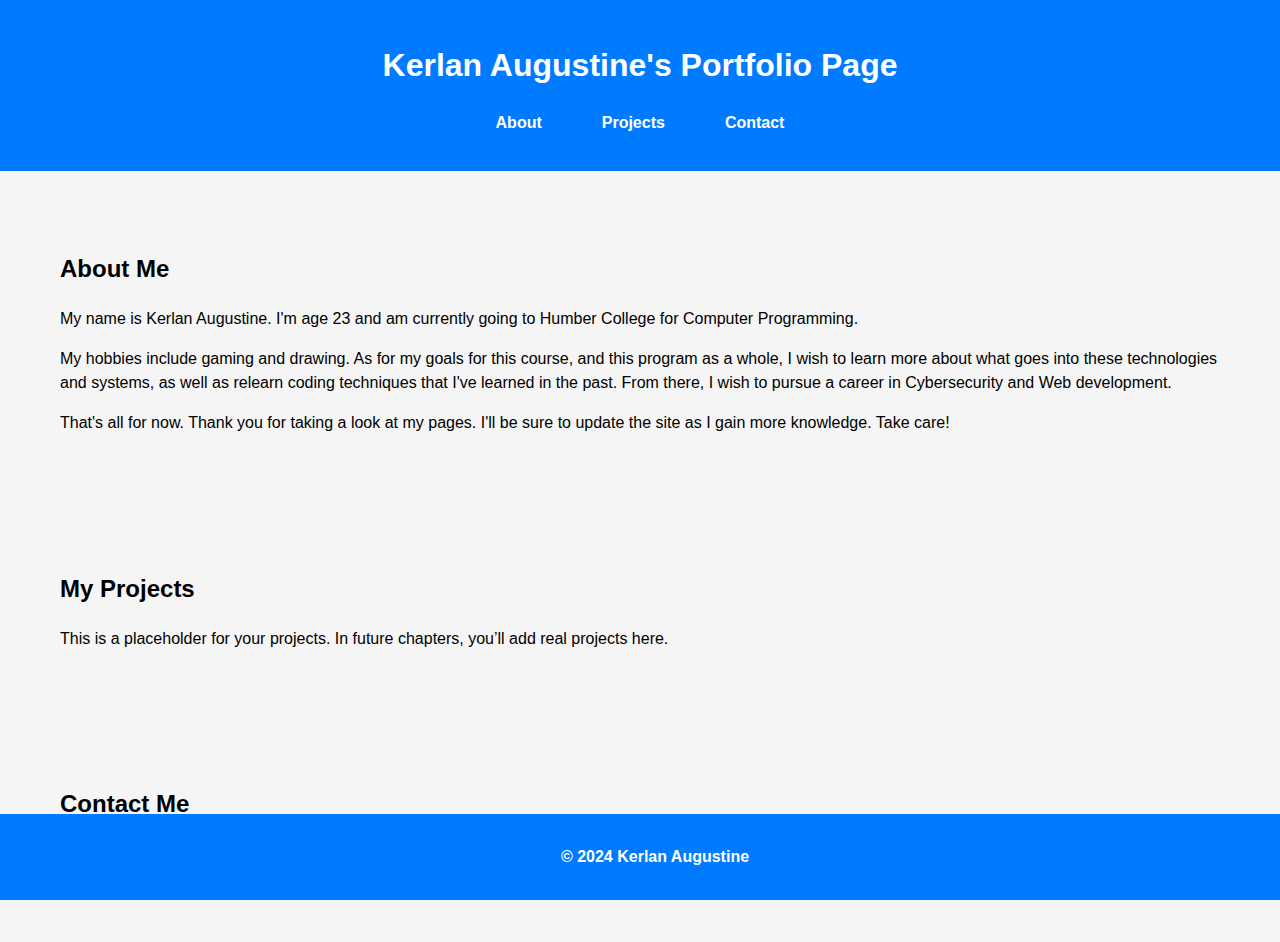
==== index.html @ e6295149 "Initial commit - basic HTML and CSS structure" ====
<!DOCTYPE html>
<html lang="en">
<head>
    <meta charset="UTF-8">
    <meta name="viewport" content="width=device-width, initial-scale=1.0">
    <title>My Portfolio</title>

    <link rel="stylesheet" href="css/style.css">

</head>
<body>
    <!-- Header Section -->
    <header>
        <h1>Kerlan Augustine's Portfolio Page</h1>
        <nav>
            <ul>
                <li><a href="#about">About</a></li>
                <li><a href="#projects">Projects</a></li>
                <li><a href="#contact">Contact</a></li>
            </ul>
        </nav>
    </header>

    <!-- About Section -->
    <section id="about">
        <h2>About Me</h2>
        <p>My name is Kerlan Augustine. I'm age 23 and am currently going to Humber College for Computer Programming.</p>
    <p>My hobbies include gaming and drawing. As for my goals for this course, and this program as a whole, I wish to learn more about what goes into these technologies and systems, as well as relearn coding techniques that I've learned in the past. From there, I wish to pursue a career in Cybersecurity and Web development.</p>
    <p>That's all for now. Thank you for taking a look at my pages. I'll be sure to update the site as I gain more knowledge. Take care!</p>
   </p>
    </section>

    <!-- Projects Section -->
    <section id="projects">
        <h2>My Projects</h2>
        <p>This is a placeholder for your projects. In future chapters, you’ll add real projects here.</p>
    </section>

    <!-- Contact Section -->
    <section id="contact">
        <h2>Contact Me</h2>
        <p>In the future, this will be a contact form. For now, just leave this as a placeholder.</p>
    </section>

    <!-- Footer Section -->
    <footer>
        <p>&copy; 2024 Kerlan Augustine</p>
    </footer>
</body>
</html>
---- css/style.css ----
/* General Styles */
body {
    font-family: "Roboto", sans-serif;
    margin: 0;
    padding: 0;
    line-height: 1.5;
    background-color: #f5f5f5; /* Lighter gray background */
  }
  
  header {
    background-color: #007bff; /* Blue */
    color: white;
    padding: 20px;
    text-align: center;
    font-weight: bold;
  }
  
  nav ul {
    list-style: none;
    padding: 0;
    display: flex;
    justify-content: center;
  }
  
  nav ul li {
    margin: 0 15px;
  }
  
  nav ul li a {
    color: white;
    text-decoration: none;
    font-weight: bold;
    padding: 10px 15px;
    border-radius: 5px;
  }
  
  nav ul li a:hover {
    background-color: #0062cc;
  }
  
  section {
    padding: 40px;
    margin: 20px;
  }
  
  footer {
    background-color: #007bff;
    color: white;
    text-align: center;
    padding: 15px;
    position: fixed;
    bottom: 0;
    width: 100%;
    font-weight: bold;
  }
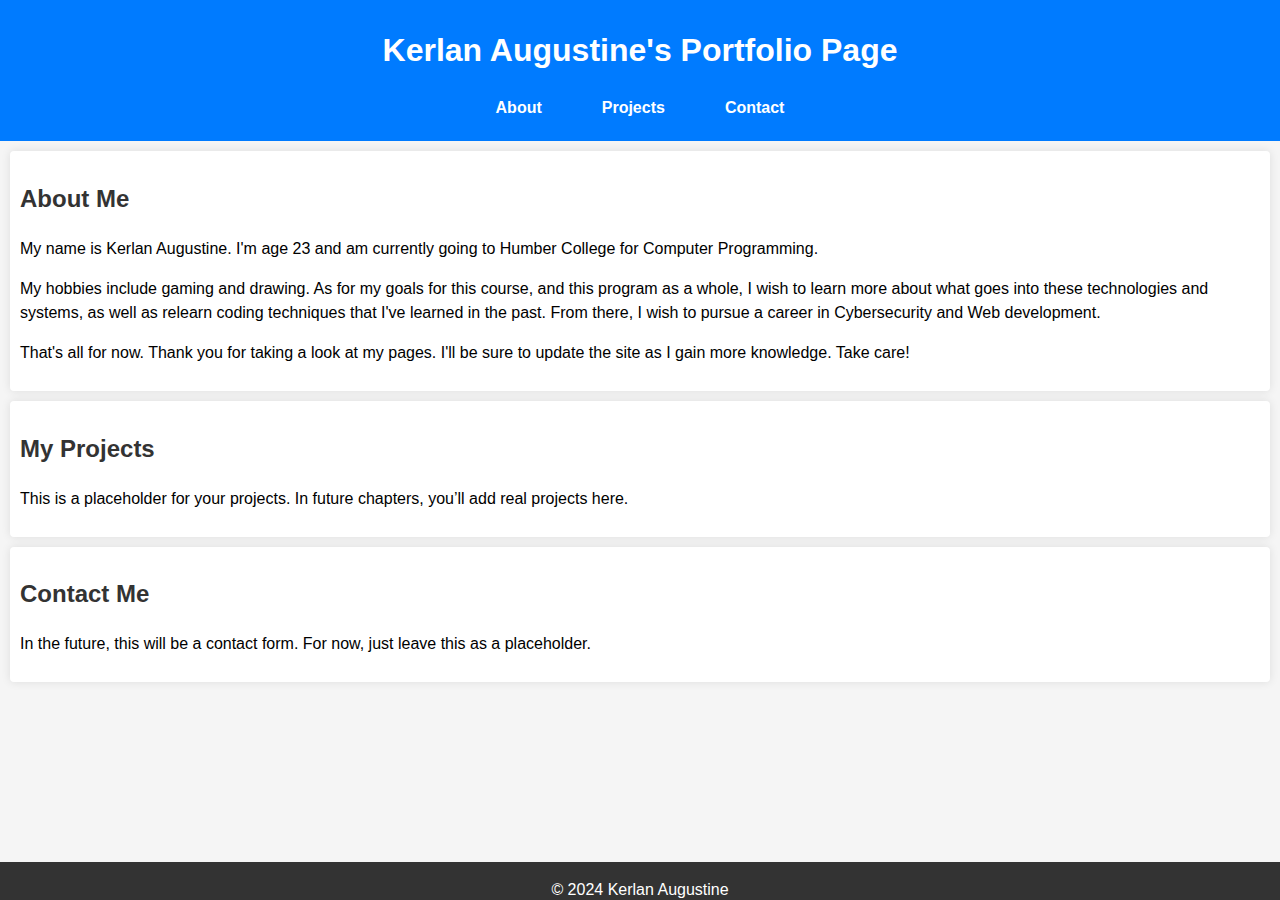
==== commit 9236e6d0: "added projects.html, added javascript functionality" ====
--- a/index.html
+++ b/index.html
@@ -4,7 +4,7 @@
     <meta charset="UTF-8">
     <meta name="viewport" content="width=device-width, initial-scale=1.0">
     <title>My Portfolio</title>
-
+    <script src="script.js" defer></script>
     <link rel="stylesheet" href="css/style.css">
 
 </head>
@@ -15,7 +15,7 @@
         <nav>
             <ul>
                 <li><a href="#about">About</a></li>
-                <li><a href="#projects">Projects</a></li>
+                <li><a href="projects.html">Projects</a></li>
                 <li><a href="#contact">Contact</a></li>
             </ul>
         </nav>
@@ -46,5 +46,7 @@
     <footer>
         <p>&copy; 2024 Kerlan Augustine</p>
     </footer>
+
+
 </body>
 </html>
--- a/css/style.css
+++ b/css/style.css
@@ -10,7 +10,7 @@
   header {
     background-color: #007bff; /* Blue */
     color: white;
-    padding: 20px;
+    padding: 5px;
     text-align: center;
     font-weight: bold;
   }
@@ -39,17 +39,44 @@
   }
   
   section {
-    padding: 40px;
-    margin: 20px;
+    padding: 10px;
+    margin: 10px;
+    background-color: white;
+    border-radius: 4px;
+    box-shadow: 0 0 10px rgba(0, 0, 0, 0.1);
+}
+
+h2 {
+    color: #333;
+}
+
+  
+  
+footer {
+  background-color: #333;
+  color: white;
+  text-align: center;
+  padding: -10px;
+  position: fixed;
+  width: 100%;
+  bottom: -2%;
+}
+
+
+/* Media Queries for Mobile Devices */
+@media only screen and (max-width: 600px) {
+  header, footer {
+      padding: -15px;
   }
-  
-  footer {
-    background-color: #007bff;
-    color: white;
-    text-align: center;
-    padding: 15px;
-    position: fixed;
-    bottom: 0;
-    width: 100%;
-    font-weight: bold;
-  }+
+  nav ul li {
+      display: block;
+      text-align: center;
+      margin: 5px 0;
+  }
+
+  section {
+      padding: 10px;
+      margin: 10px;
+  }
+}
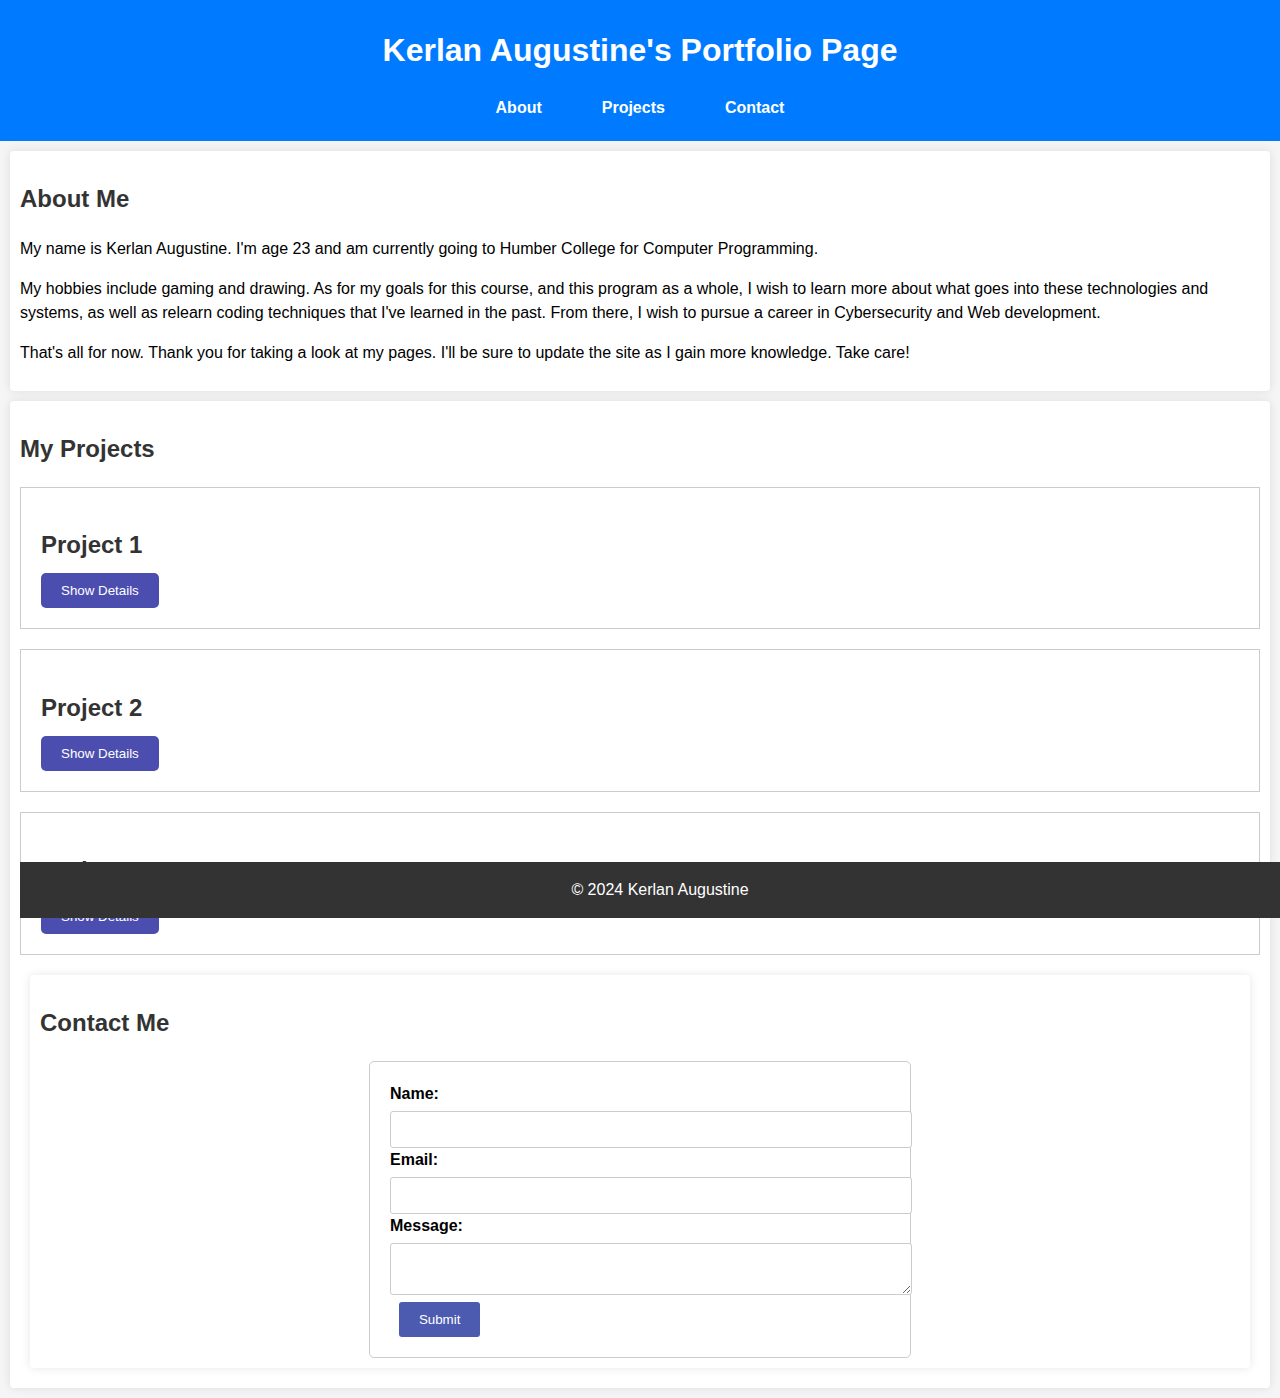
==== commit cd8a0ee4: "Added initial form structure and form validation, updated css, updated projects section" ====
--- a/index.html
+++ b/index.html
@@ -15,7 +15,7 @@
         <nav>
             <ul>
                 <li><a href="#about">About</a></li>
-                <li><a href="projects.html">Projects</a></li>
+                <li><a href="#projects">Projects</a></li>
                 <li><a href="#contact">Contact</a></li>
             </ul>
         </nav>
@@ -33,13 +33,54 @@
     <!-- Projects Section -->
     <section id="projects">
         <h2>My Projects</h2>
-        <p>This is a placeholder for your projects. In future chapters, you’ll add real projects here.</p>
-    </section>
+        <div class="project">
+            <h2>Project 1</h2>
+            <button class="show-details">Show Details</button>
+            <div class="details">
+                </div>
+        </div>
+    
+    
+        <div class="project">
+            <h2>Project 2</h2>
+            <button class="show-details">Show Details</button>
+            <div class="details">
+                </div>
+        </div>
+    
+    
+        <div class="project">
+            <h2>Project 3</h2>
+            <button class="show-details">Show Details</button>
+            <div class="details">
+                </div>
+        </div>
 
     <!-- Contact Section -->
     <section id="contact">
         <h2>Contact Me</h2>
-        <p>In the future, this will be a contact form. For now, just leave this as a placeholder.</p>
+        <form id="myForm">
+            <div>
+                <label for="name">Name:</label>
+                <input type="text" id="name" name="name" required>
+                <span class="error-message" id="nameError"></span>
+            </div>
+        
+            <div>
+                <label for="email">Email:</label>
+                <input type="email" id="email" name="email" required>
+                <span class="error-message" id="emailError"></span>
+            </div>
+        
+            <div>
+                <label for="message">Message:</label>
+                <textarea id="message" name="message" required></textarea>
+                <span class="error-message" id="messageError"></span>
+            </div>   
+        
+        
+            <button type="submit">Submit</button>
+        </form>
     </section>
 
     <!-- Footer Section -->
--- a/css/style.css
+++ b/css/style.css
@@ -80,3 +80,69 @@
       margin: 10px;
   }
 }
+
+form {
+  max-width: 500px;
+  margin: 0 auto;
+  padding: 20px;
+  border: 1px solid #ccc;
+  border-radius: 5px;
+}
+
+label {
+  display: block;
+  margin-bottom: 5px;
+  font-weight: bold;
+}
+
+input[type="text"],
+input[type="email"],
+textarea {
+  width: 100%;
+  padding: 10px;
+  border: 1px solid #ccc;
+  border-radius: 3px;
+}
+
+textarea {
+  resize: vertical;
+}
+
+button[type="submit"] {
+  padding: 10px 20px;
+  background-color: #4c5baf;
+  color: white;
+  border: none;
+  border-radius: 3px;
+  cursor: pointer;
+}
+
+.error-message {
+  color: red;
+  font-size: 12px;
+  margin-bottom: 10px;
+}
+
+.project {
+  border: 1px solid #ccc;
+  padding: 20px;
+  margin-bottom: 20px;
+}
+
+.project h2 {
+  margin-bottom: 10px;
+}
+
+.project .show-details {
+  background-color: #4c4eaf;
+  color: white;
+  border: none;
+  padding: 10px 20px;
+  border-radius: 5px;
+  cursor: pointer;
+}
+
+.project .details {
+  display: none;
+  margin-top: 10px;
+}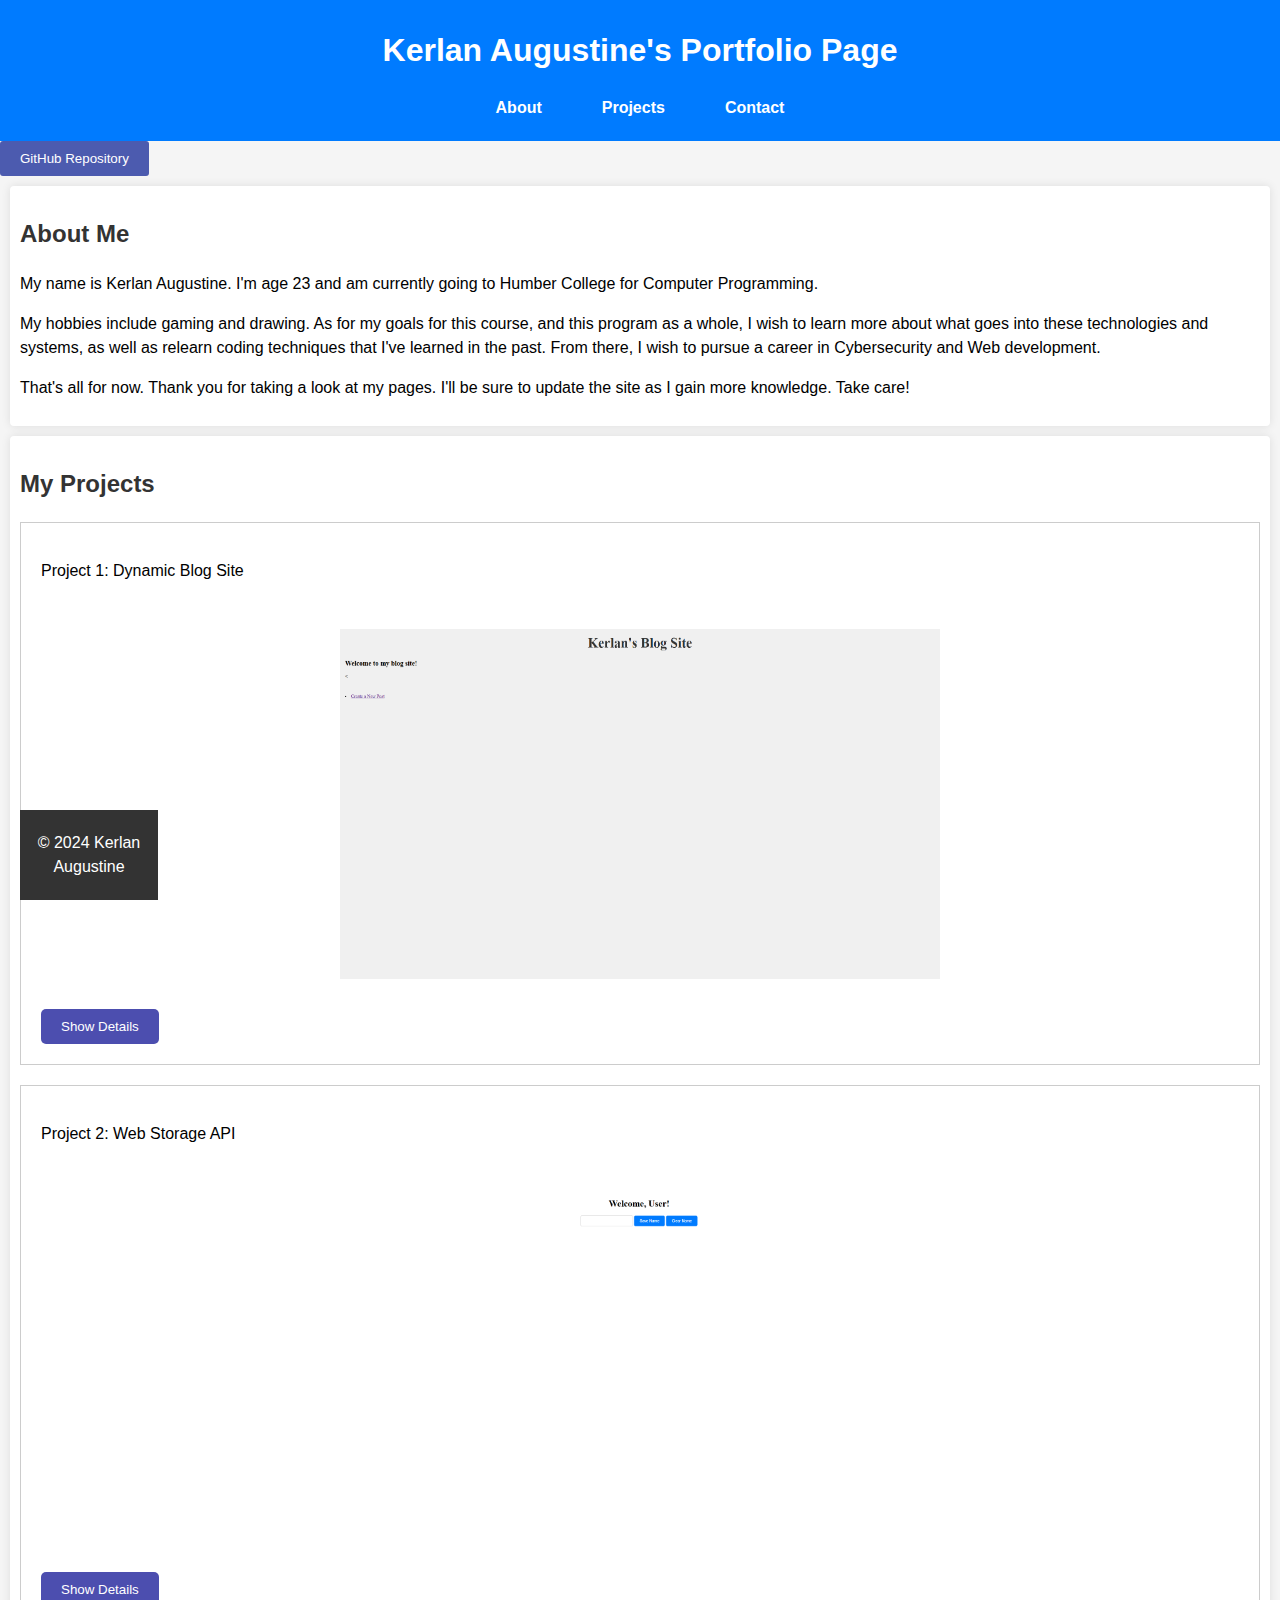
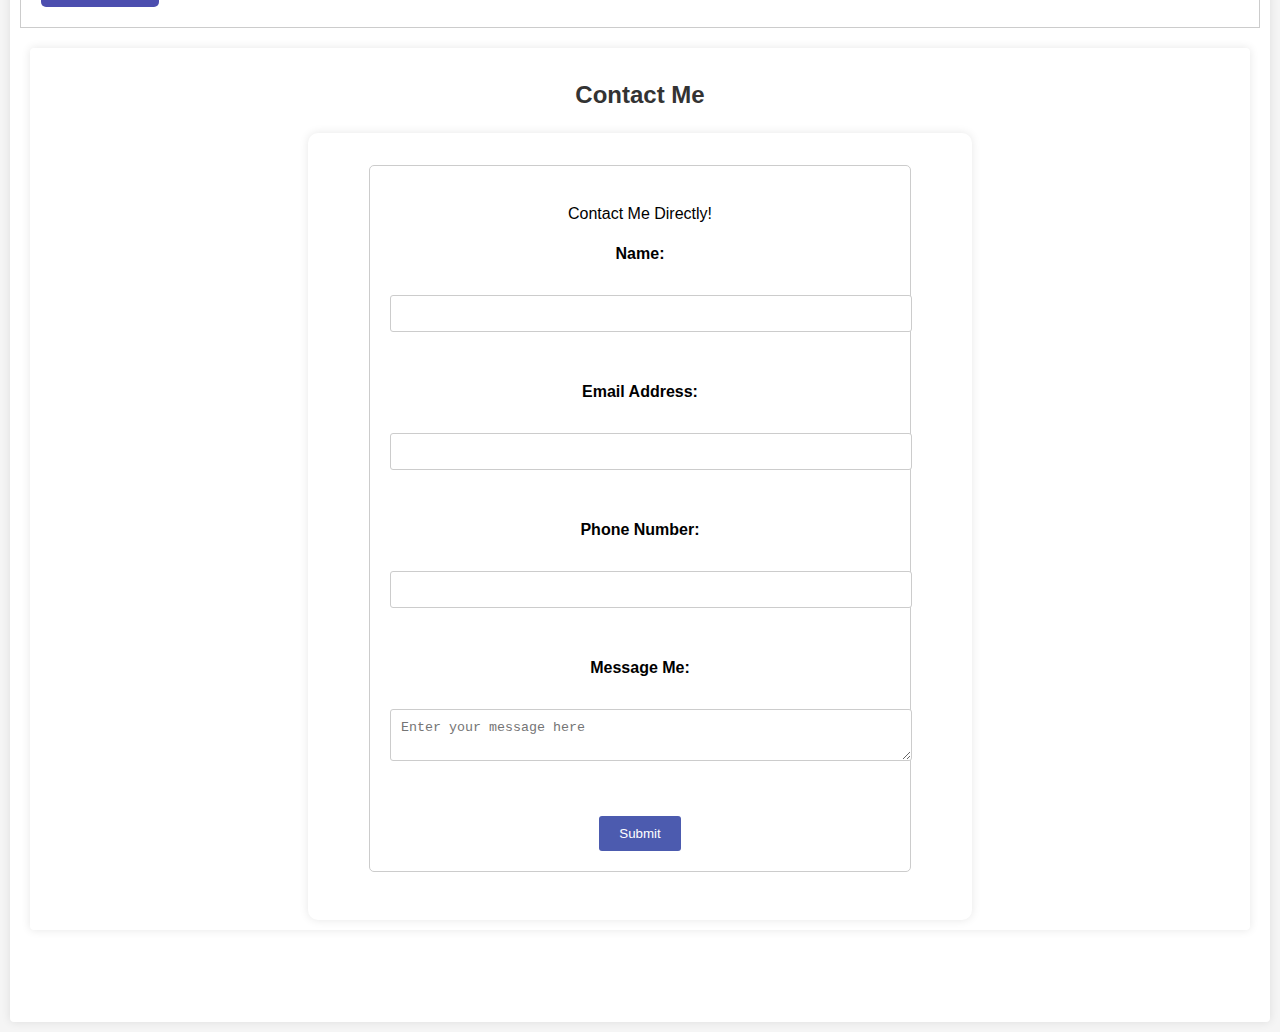
==== commit c5658061: "Updated html and css files" ====
--- a/index.html
+++ b/index.html
@@ -21,67 +21,85 @@
         </nav>
     </header>
 
+    <a href="https://github.com/KerlanHumber?tab=repositories" target="_blank">
+        <button type="gitLink">GitHub Repository</button>
+        </a>
+
     <!-- About Section -->
     <section id="about">
-        <h2>About Me</h2>
-        <p>My name is Kerlan Augustine. I'm age 23 and am currently going to Humber College for Computer Programming.</p>
+        <h2 id>About Me</h2>
+        <span id="typed"></span> <p id="aboutP">My name is Kerlan Augustine. I'm age 23 and am currently going to Humber College for Computer Programming.</p>
     <p>My hobbies include gaming and drawing. As for my goals for this course, and this program as a whole, I wish to learn more about what goes into these technologies and systems, as well as relearn coding techniques that I've learned in the past. From there, I wish to pursue a career in Cybersecurity and Web development.</p>
     <p>That's all for now. Thank you for taking a look at my pages. I'll be sure to update the site as I gain more knowledge. Take care!</p>
-   </p>
+   </p></span>
     </section>
 
     <!-- Projects Section -->
     <section id="projects">
-        <h2>My Projects</h2>
+        <h2 id>My Projects</h2>
+        
+        <div id="allProjects"></div>
         <div class="project">
-            <h2>Project 1</h2>
+            <p class="projectTitle">Project 1: Dynamic Blog Site</p>
+            <img class="projectImg" src="project1.png" alt="Image of the dynamic blog site">
             <button class="show-details">Show Details</button>
-            <div class="details">
+            <div class="details" style="display: none">
+                <p>A dynamic blog website I created that incorporates localStorage to store a saved blog title and content on one page, 
+                    and retrieve the data to display it on another page. Has edit and delete functions. 
+                    This project was designed to practice version control using git.
+
+                    <a href="https://kerlanhumber.github.io/dynamic-blog-website/" target="_blank">Link to this project</a></p>
+
+                </div>
+        </div>
+    
+        <div id="allProjects"></div>
+        <div class="project">
+            <p class="projectTitle">Project 2: Web Storage API</p>
+            <img class="projectImg" src="project2.png" alt="Image of the dynamic blog site">
+            <button class="show-details">Show Details</button>
+            <div class="details" style="display: none">
+                <p>I developed this website as an assignment for my web development class. It uses the HTML5 Web Storage API to save a user's name or username. 
+                    This project is a placeholder for a future project that may be more appealing.
+                    
+                <a href="https://kerlanhumber.github.io/storage-assignment/" target="_blank">Link to this project</a> </p>
                 </div>
         </div>
     
     
-        <div class="project">
-            <h2>Project 2</h2>
-            <button class="show-details">Show Details</button>
-            <div class="details">
-                </div>
-        </div>
-    
-    
-        <div class="project">
-            <h2>Project 3</h2>
-            <button class="show-details">Show Details</button>
-            <div class="details">
-                </div>
-        </div>
+        
 
     <!-- Contact Section -->
     <section id="contact">
-        <h2>Contact Me</h2>
-        <form id="myForm">
-            <div>
-                <label for="name">Name:</label>
-                <input type="text" id="name" name="name" required>
-                <span class="error-message" id="nameError"></span>
-            </div>
-        
-            <div>
-                <label for="email">Email:</label>
-                <input type="email" id="email" name="email" required>
-                <span class="error-message" id="emailError"></span>
-            </div>
-        
-            <div>
-                <label for="message">Message:</label>
-                <textarea id="message" name="message" required></textarea>
-                <span class="error-message" id="messageError"></span>
-            </div>   
+        <h2 id="contactH2">Contact Me</h2>
+        <div id="formDiv">
+        <form id="contactFormID" action="#" method="POST">
+        <p id="formTitle">Contact Me Directly!</p>
         
         
-            <button type="submit">Submit</button>
-        </form>
-    </section>
+        <label for="Name">Name:</label><br>
+        <input type="text" id="nameInput" name="name" required><br><br>
+        <span class="error" id="nameError"></span><br>
+
+        <label for="email">Email Address:</label><br>
+        <input type="email" id="emailInput" name="email" required><br><br>
+        <span class="error" id="emailError"></span><br>
+
+        <label for="phone">Phone Number:</label><br>
+        <input type="text" id="phoneInput" name="phone" minlength="7"><br><br>
+        <span class="error" id="phoneError"></span><br>
+
+        <label for="message">Message Me:</label><br>
+        <textarea form="contactFormID" id="messageInput" name="message" placeholder="Enter your message here" minlength="20"></textarea><br><br>
+        <span class="error" id="messageError"></span><br>
+
+        <button type="submit">Submit</button>
+    </form>
+
+    <p id="successMessage" class="success"></p>
+</div>
+
+</section><br><br><br>
 
     <!-- Footer Section -->
     <footer>
--- a/css/style.css
+++ b/css/style.css
@@ -1,148 +1,192 @@
 /* General Styles */
 body {
-    font-family: "Roboto", sans-serif;
-    margin: 0;
-    padding: 0;
-    line-height: 1.5;
-    background-color: #f5f5f5; /* Lighter gray background */
-  }
-  
-  header {
-    background-color: #007bff; /* Blue */
-    color: white;
-    padding: 5px;
-    text-align: center;
-    font-weight: bold;
-  }
-  
-  nav ul {
-    list-style: none;
-    padding: 0;
-    display: flex;
-    justify-content: center;
-  }
-  
-  nav ul li {
-    margin: 0 15px;
-  }
-  
-  nav ul li a {
-    color: white;
-    text-decoration: none;
-    font-weight: bold;
-    padding: 10px 15px;
-    border-radius: 5px;
-  }
-  
-  nav ul li a:hover {
-    background-color: #0062cc;
-  }
-  
-  section {
-    padding: 10px;
-    margin: 10px;
-    background-color: white;
-    border-radius: 4px;
-    box-shadow: 0 0 10px rgba(0, 0, 0, 0.1);
+  font-family: "Roboto", sans-serif;
+  margin: 0;
+  padding: 0;
+  line-height: 1.5;
+  background-color: #f5f5f5; /* Lighter gray background */
+}
+
+header {
+  background-color: #007bff; /* Blue */
+  color: white;
+  padding: 5px;
+  text-align: center;
+  font-weight: bold;
+}
+
+nav ul {
+  list-style: none;
+  padding: 0;
+  display: flex;
+  justify-content: center;
+}
+
+nav ul li {
+  margin: 0 15px;
+}
+
+nav ul li a {
+  color: white;
+  text-decoration: none;
+  font-weight: bold;
+  padding: 10px 15px;
+  border-radius: 5px;
+}
+
+nav ul li a:hover {
+  background-color: #0062cc;
+}
+
+section {
+  padding: 10px;
+  margin: 10px;
+  background-color: white;
+  border-radius: 4px;
+  box-shadow: 0 0 10px rgba(0, 0, 0, 0.1);
 }
 
 h2 {
-    color: #333;
+  color: #333;
 }
 
-  
-  
+
+
 footer {
-  background-color: #333;
+background-color: #333;
+color: white;
+text-align: center;
+padding: -10px;
+position: fixed;
+width: 100%;
+bottom: -2%;
+}
+
+#contact {
+  text-align: center;
+}
+
+#formDiv {
+  margin: 0 auto;
+  width: 50%;
+  padding: 2rem;
+  border-radius: 10px;
+  box-shadow: 0 0 10px rgba(0, 0, 0, 0.1);
+}
+
+footer {
   color: white;
   text-align: center;
-  padding: -10px;
+  padding: 5px;
   position: fixed;
-  width: 100%;
-  bottom: -2%;
+  width: 10%;
+  bottom: 0;
+}
+
+h5 {
+  font-size: var(--small-text-size);
 }
 
 
 /* Media Queries for Mobile Devices */
 @media only screen and (max-width: 600px) {
-  header, footer {
-      padding: -15px;
-  }
+header, footer {
+    padding: -15px;
+}
 
-  nav ul li {
-      display: block;
-      text-align: center;
-      margin: 5px 0;
-  }
+nav ul li {
+    display: block;
+    text-align: center;
+    margin: 5px 0;
+}
 
-  section {
-      padding: 10px;
-      margin: 10px;
-  }
+section {
+    padding: 10px;
+    margin: 10px;
+}
 }
 
 form {
-  max-width: 500px;
-  margin: 0 auto;
-  padding: 20px;
-  border: 1px solid #ccc;
-  border-radius: 5px;
+max-width: 500px;
+margin: 0 auto;
+padding: 20px;
+border: 1px solid #ccc;
+border-radius: 5px;
 }
 
 label {
-  display: block;
-  margin-bottom: 5px;
-  font-weight: bold;
+display: block;
+margin-bottom: 5px;
+font-weight: bold;
 }
 
 input[type="text"],
 input[type="email"],
 textarea {
-  width: 100%;
-  padding: 10px;
-  border: 1px solid #ccc;
-  border-radius: 3px;
+width: 100%;
+padding: 10px;
+border: 1px solid #ccc;
+border-radius: 3px;
 }
 
 textarea {
-  resize: vertical;
+resize: vertical;
 }
 
 button[type="submit"] {
+padding: 10px 20px;
+background-color: #4c5baf;
+color: white;
+border: none;
+border-radius: 3px;
+cursor: pointer;
+}
+
+
+button[type="gitLink"] {
   padding: 10px 20px;
   background-color: #4c5baf;
   color: white;
   border: none;
   border-radius: 3px;
   cursor: pointer;
-}
+ }
 
 .error-message {
-  color: red;
-  font-size: 12px;
-  margin-bottom: 10px;
+color: red;
+font-size: 12px;
+margin-bottom: 10px;
 }
 
 .project {
-  border: 1px solid #ccc;
-  padding: 20px;
-  margin-bottom: 20px;
+border: 1px solid #ccc;
+padding: 20px;
+margin-bottom: 20px;
 }
 
 .project h2 {
-  margin-bottom: 10px;
+margin-bottom: 10px;
 }
 
 .project .show-details {
-  background-color: #4c4eaf;
-  color: white;
-  border: none;
-  padding: 10px 20px;
-  border-radius: 5px;
-  cursor: pointer;
+background-color: #4c4eaf;
+color: white;
+border: none;
+padding: 10px 20px;
+border-radius: 5px;
+cursor: pointer;
 }
 
 .project .details {
-  display: none;
-  margin-top: 10px;
+display: none;
+margin-top: 10px;
+}
+
+.projectImg {
+  display: block;
+  margin: auto;
+  padding: 30px;
+  height: 350px;
+  width: 600px;
+  transition: 1s;
 }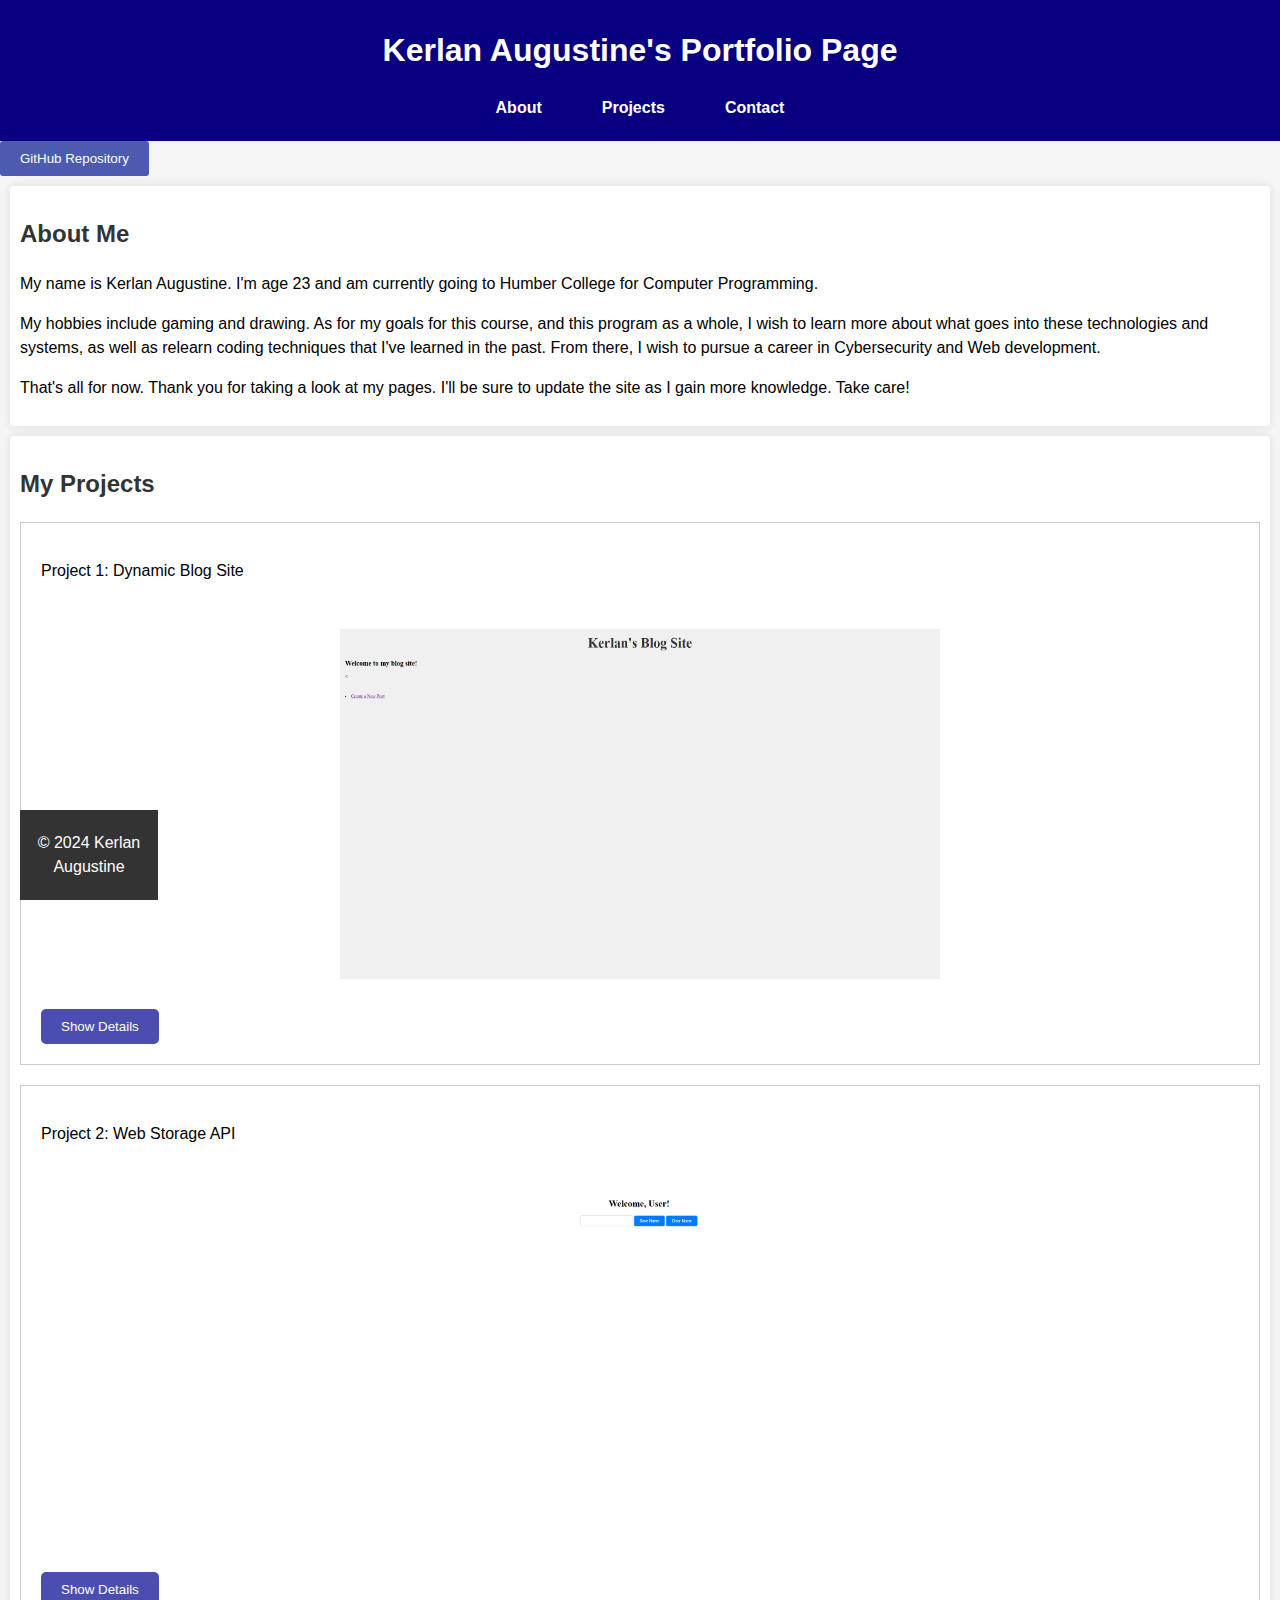
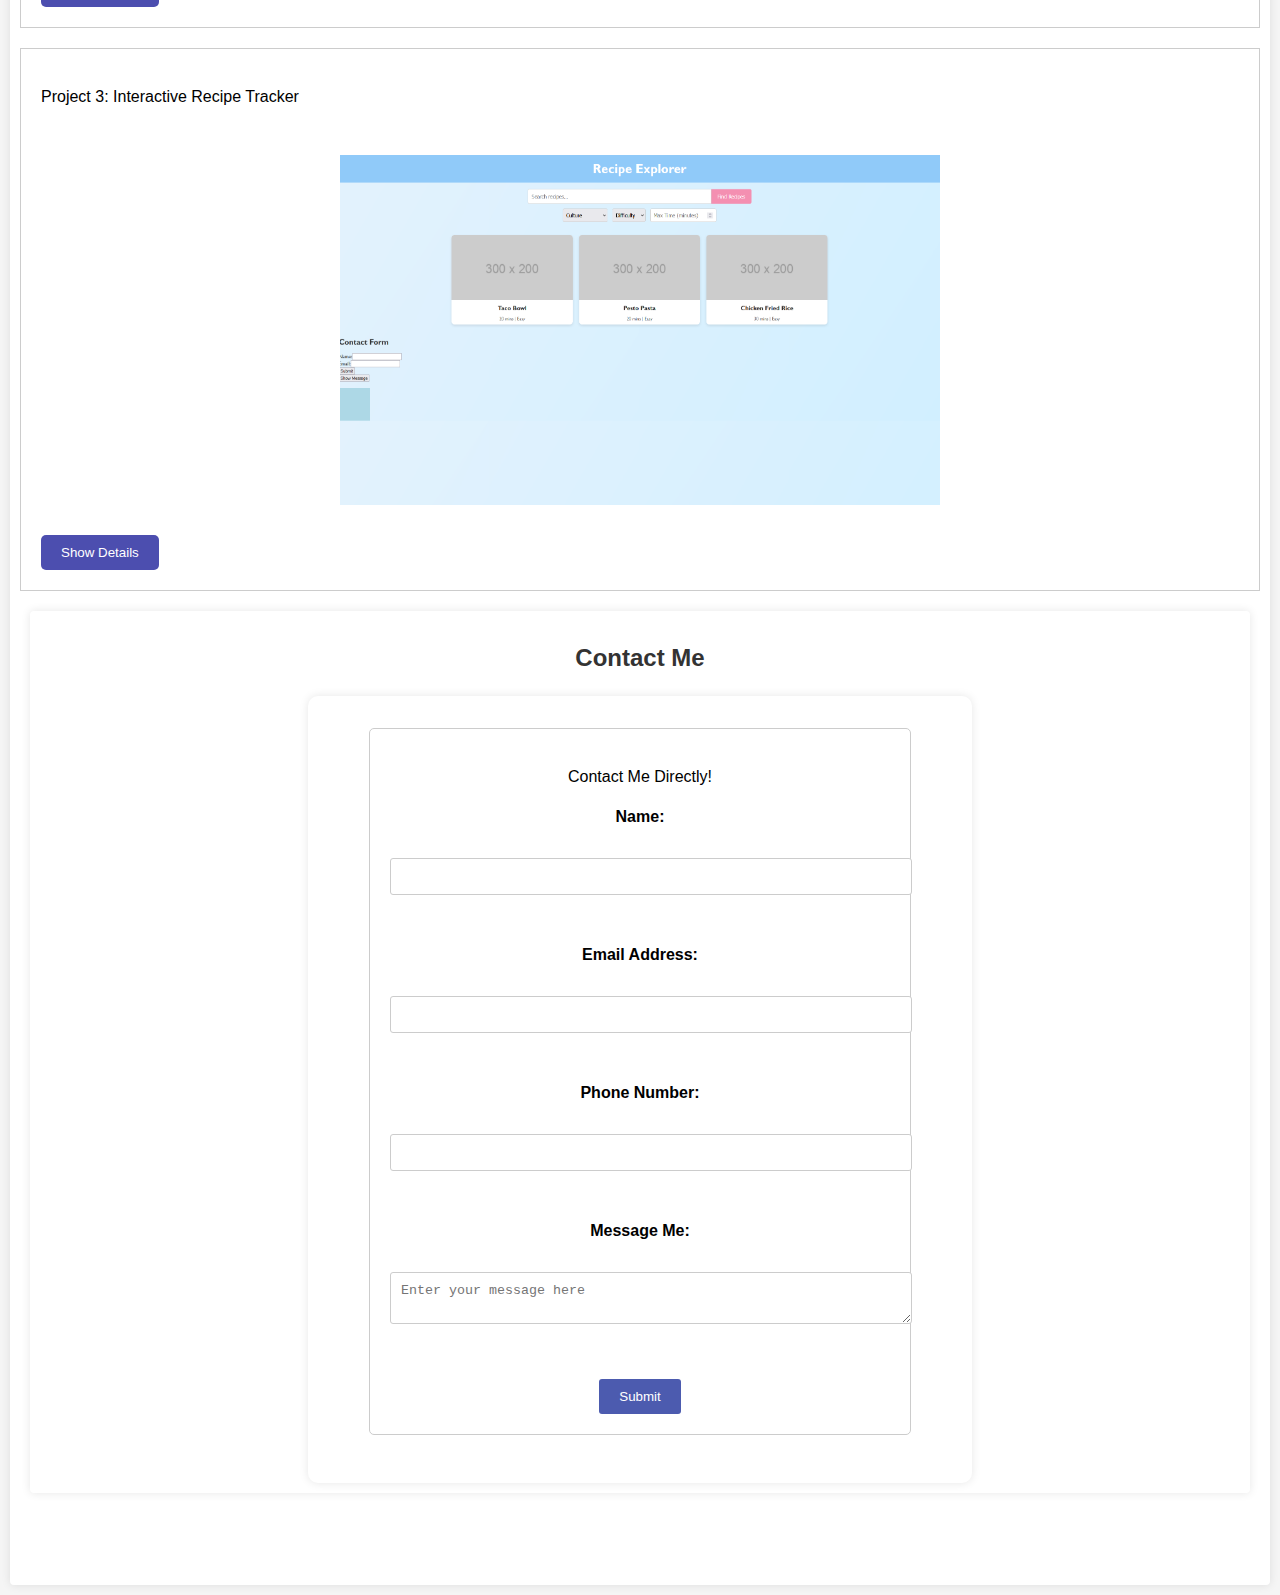
==== commit d19ddc26: "Added new project, new animation features and optimizations" ====
--- a/index.html
+++ b/index.html
@@ -41,7 +41,7 @@
         <div id="allProjects"></div>
         <div class="project">
             <p class="projectTitle">Project 1: Dynamic Blog Site</p>
-            <img class="projectImg" src="project1.png" alt="Image of the dynamic blog site">
+            <img class="projectImg" src="project1.png" alt="Image of the dynamic blog site" loading="lazy">
             <button class="show-details">Show Details</button>
             <div class="details" style="display: none">
                 <p>A dynamic blog website I created that incorporates localStorage to store a saved blog title and content on one page, 
@@ -56,13 +56,29 @@
         <div id="allProjects"></div>
         <div class="project">
             <p class="projectTitle">Project 2: Web Storage API</p>
-            <img class="projectImg" src="project2.png" alt="Image of the dynamic blog site">
+            <img class="projectImg" src="project2.png" alt="Image of the dynamic blog site"loading="lazy">
             <button class="show-details">Show Details</button>
             <div class="details" style="display: none">
                 <p>I developed this website as an assignment for my web development class. It uses the HTML5 Web Storage API to save a user's name or username. 
-                    This project is a placeholder for a future project that may be more appealing.
                     
-                <a href="https://kerlanhumber.github.io/storage-assignment/" target="_blank">Link to this project</a> </p>
+                    <a href="https://kerlanhumber.github.io/storage-assignment/" target="_blank">Link to this project</a> </p>
+
+                </div>
+        </div>
+    
+
+        <div id="allProjects"></div>
+        <div class="project">
+            <p class="projectTitle">Project 3: Interactive Recipe Tracker</p>
+            <img class="projectImg" src="project3.png" alt="Image of the dynamic blog site"loading="lazy">
+            <button class="show-details">Show Details</button>
+            <div class="details" style="display: none">
+                <p>I developed this website in collaboration with two classmates for my JavaScript class. 
+                    This website is aimed at anyone and everyone who enjoys cooking and those who wish to learn how to cook. 
+                    We plan to have features that would make it easier to filter through different recipes via cultures, ingredients, difficulty and time.
+                    
+                <a href="https://github.com/KerlanHumber/group-recipe-project/" target="_blank">Link to this project</a> </p>
+
                 </div>
         </div>
     
--- a/css/style.css
+++ b/css/style.css
@@ -1,192 +1 @@
-/* General Styles */
-body {
-  font-family: "Roboto", sans-serif;
-  margin: 0;
-  padding: 0;
-  line-height: 1.5;
-  background-color: #f5f5f5; /* Lighter gray background */
-}
-
-header {
-  background-color: #007bff; /* Blue */
-  color: white;
-  padding: 5px;
-  text-align: center;
-  font-weight: bold;
-}
-
-nav ul {
-  list-style: none;
-  padding: 0;
-  display: flex;
-  justify-content: center;
-}
-
-nav ul li {
-  margin: 0 15px;
-}
-
-nav ul li a {
-  color: white;
-  text-decoration: none;
-  font-weight: bold;
-  padding: 10px 15px;
-  border-radius: 5px;
-}
-
-nav ul li a:hover {
-  background-color: #0062cc;
-}
-
-section {
-  padding: 10px;
-  margin: 10px;
-  background-color: white;
-  border-radius: 4px;
-  box-shadow: 0 0 10px rgba(0, 0, 0, 0.1);
-}
-
-h2 {
-  color: #333;
-}
-
-
-
-footer {
-background-color: #333;
-color: white;
-text-align: center;
-padding: -10px;
-position: fixed;
-width: 100%;
-bottom: -2%;
-}
-
-#contact {
-  text-align: center;
-}
-
-#formDiv {
-  margin: 0 auto;
-  width: 50%;
-  padding: 2rem;
-  border-radius: 10px;
-  box-shadow: 0 0 10px rgba(0, 0, 0, 0.1);
-}
-
-footer {
-  color: white;
-  text-align: center;
-  padding: 5px;
-  position: fixed;
-  width: 10%;
-  bottom: 0;
-}
-
-h5 {
-  font-size: var(--small-text-size);
-}
-
-
-/* Media Queries for Mobile Devices */
-@media only screen and (max-width: 600px) {
-header, footer {
-    padding: -15px;
-}
-
-nav ul li {
-    display: block;
-    text-align: center;
-    margin: 5px 0;
-}
-
-section {
-    padding: 10px;
-    margin: 10px;
-}
-}
-
-form {
-max-width: 500px;
-margin: 0 auto;
-padding: 20px;
-border: 1px solid #ccc;
-border-radius: 5px;
-}
-
-label {
-display: block;
-margin-bottom: 5px;
-font-weight: bold;
-}
-
-input[type="text"],
-input[type="email"],
-textarea {
-width: 100%;
-padding: 10px;
-border: 1px solid #ccc;
-border-radius: 3px;
-}
-
-textarea {
-resize: vertical;
-}
-
-button[type="submit"] {
-padding: 10px 20px;
-background-color: #4c5baf;
-color: white;
-border: none;
-border-radius: 3px;
-cursor: pointer;
-}
-
-
-button[type="gitLink"] {
-  padding: 10px 20px;
-  background-color: #4c5baf;
-  color: white;
-  border: none;
-  border-radius: 3px;
-  cursor: pointer;
- }
-
-.error-message {
-color: red;
-font-size: 12px;
-margin-bottom: 10px;
-}
-
-.project {
-border: 1px solid #ccc;
-padding: 20px;
-margin-bottom: 20px;
-}
-
-.project h2 {
-margin-bottom: 10px;
-}
-
-.project .show-details {
-background-color: #4c4eaf;
-color: white;
-border: none;
-padding: 10px 20px;
-border-radius: 5px;
-cursor: pointer;
-}
-
-.project .details {
-display: none;
-margin-top: 10px;
-}
-
-.projectImg {
-  display: block;
-  margin: auto;
-  padding: 30px;
-  height: 350px;
-  width: 600px;
-  transition: 1s;
-}+body{background-color:#f5f5f5;font-family:Roboto,sans-serif;line-height:1.5;margin:0;padding:0}header{animation:pulse 2s infinite;background-color:#090081;color:#fff;font-weight:700;padding:5px;text-align:center}@keyframes pulse{0%{opacity:1}50%{opacity:.9}to{opacity:1}}nav ul{display:flex;justify-content:center;list-style:none;padding:0}nav ul li{margin:0 15px}nav ul li a{border-radius:5px;color:#fff;font-weight:700;padding:10px 15px;text-decoration:none;transition:background-color .3s}nav ul li a:hover{background-color:#0062cc;transform:scale(1.05)}section{background-color:#fff;border-radius:4px;box-shadow:0 0 10px rgba(0,0,0,.1);margin:10px;padding:10px}h2{color:#333}footer{background-color:#333;bottom:-2%;padding:-10px;width:100%}#contact{text-align:center}#formDiv{border-radius:10px;box-shadow:0 0 10px rgba(0,0,0,.1);margin:0 auto;padding:2rem;width:50%}footer{bottom:0;color:#fff;padding:5px;position:fixed;text-align:center;width:10%}h5{font-size:var(--small-text-size)}@media only screen and (max-width:600px){footer,header{padding:-15px}nav ul li{display:block;margin:5px 0;text-align:center}section{margin:10px;padding:10px}}form{border:1px solid #ccc;border-radius:5px;margin:0 auto;max-width:500px;padding:20px}label{display:block;font-weight:700;margin-bottom:5px}input[type=email],input[type=text],textarea{border:1px solid #ccc;border-radius:3px;padding:10px;width:100%}textarea{resize:vertical}button[type=gitLink],button[type=submit]{background-color:#4c5baf;border:none;border-radius:3px;color:#fff;cursor:pointer;padding:10px 20px}button:hover{box-shadow:0 5px 10px rgba(0,0,0,.2);transform:scale(1.05)}.error-message{color:red;font-size:12px;margin-bottom:10px}.project{border:1px solid #ccc;margin-bottom:20px;padding:20px}.project h2{margin-bottom:10px}.project .show-details{background-color:#4c4eaf;border:none;border-radius:5px;color:#fff;cursor:pointer;padding:10px 20px}.projectImg{display:block;height:350px;margin:auto;padding:30px;transition:transform .5s ease-in-out;width:600px}.projectImg:hover{transform:scale(1.1)}